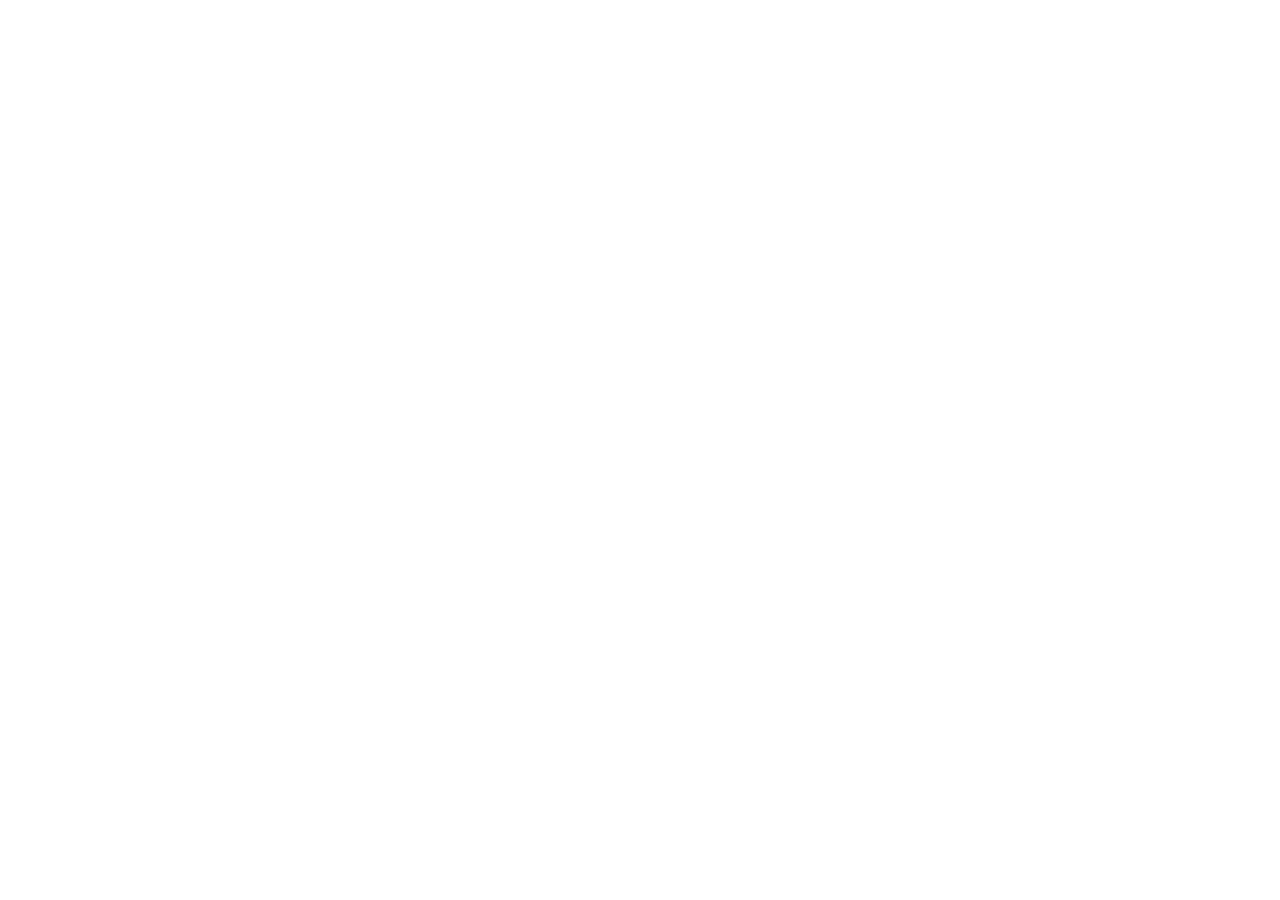
==== start folder/index.html @ cc873c8f "start folder" ====
<!DOCTYPE html>
<html lang="ja">
<head>
    <meta charset="UTF-8">
    <meta name="viewport" content="width=device-width, initial-scale=1.0">
    <title>Document</title>
</head>
<body>
    
</body>
</html>
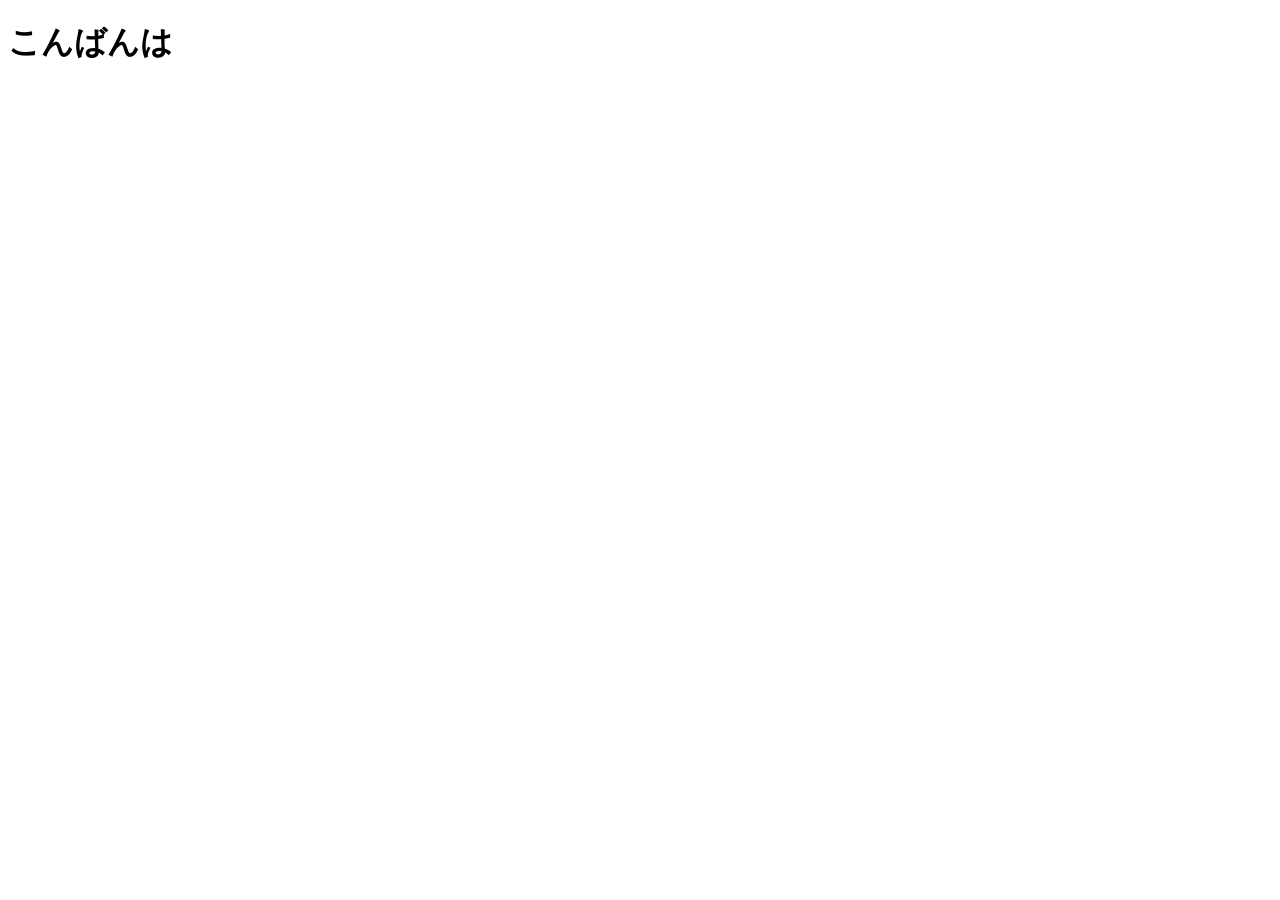
==== commit ce23d6c9: "こんんばんは" ====
--- a/start folder/index.html
+++ b/start folder/index.html
@@ -6,6 +6,6 @@
     <title>Document</title>
 </head>
 <body>
-    
+    <h1>こんばんは</h1>
 </body>
 </html>
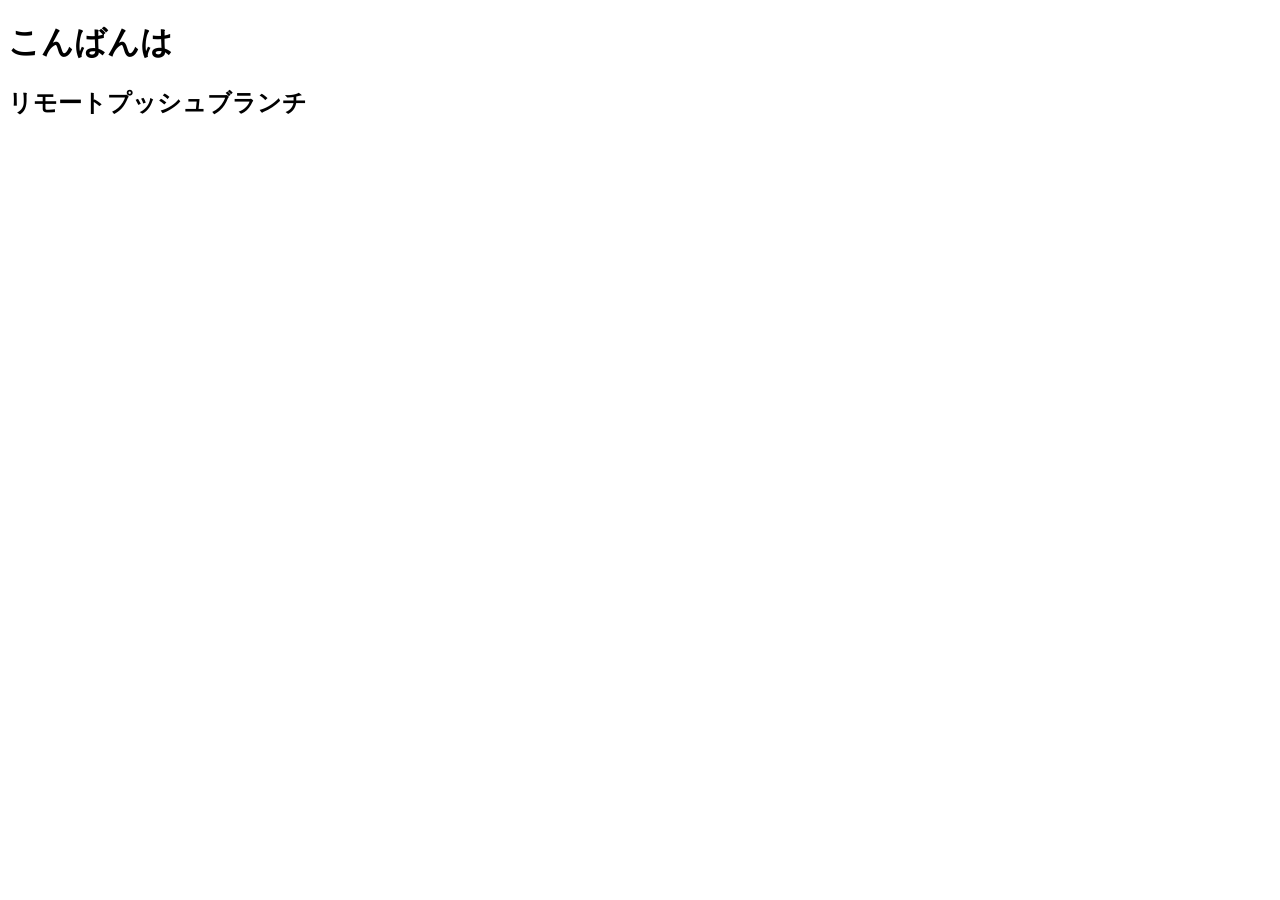
==== commit 74d8ef5f: "ブランチプッシュ" ====
--- a/start folder/index.html
+++ b/start folder/index.html
@@ -7,5 +7,6 @@
 </head>
 <body>
     <h1>こんばんは</h1>
+    <h2>リモートプッシュブランチ</h2>
 </body>
 </html>
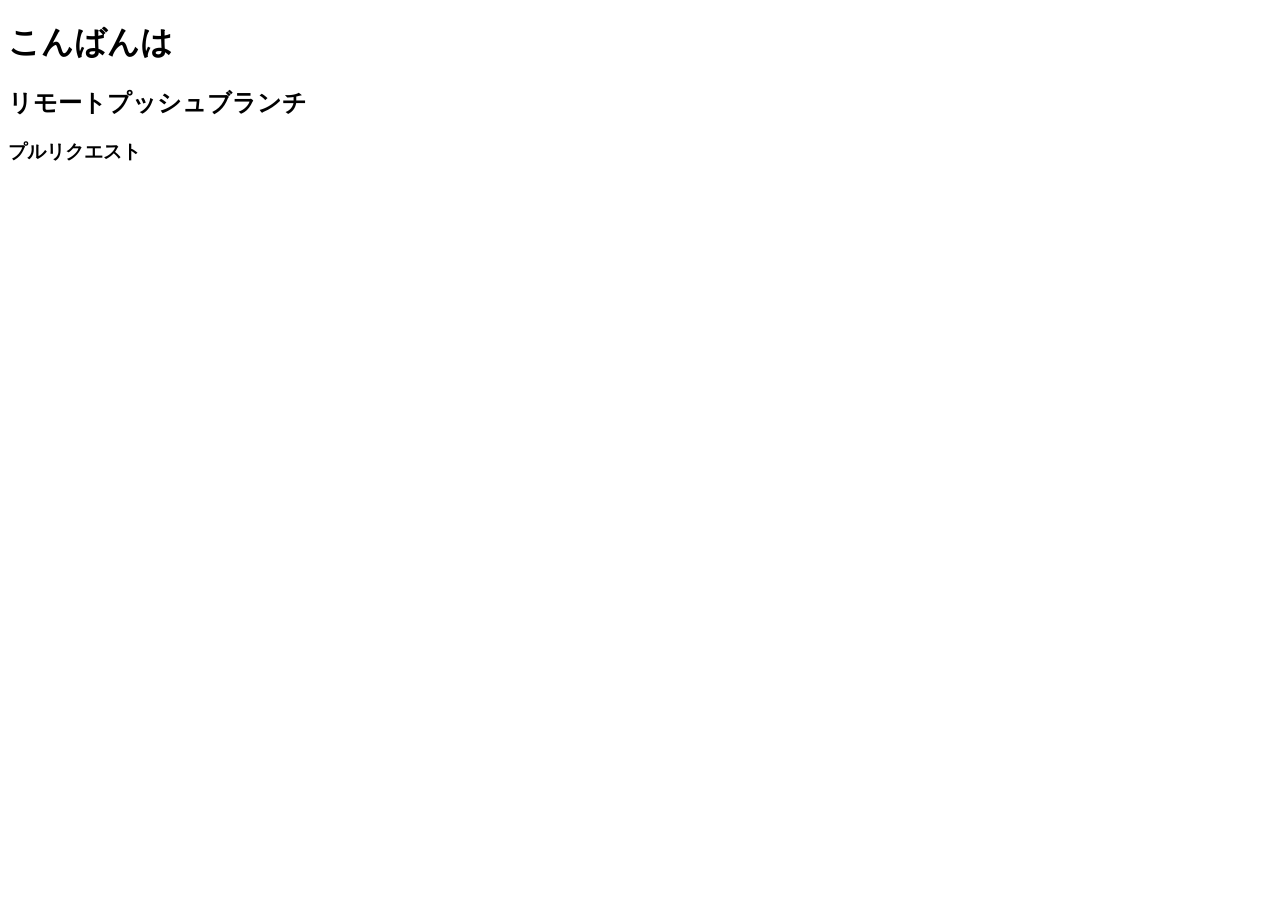
==== commit 0ce69789: "プルリクエスト" ====
--- a/start folder/index.html
+++ b/start folder/index.html
@@ -8,5 +8,6 @@
 <body>
     <h1>こんばんは</h1>
     <h2>リモートプッシュブランチ</h2>
+    <h3>プルリクエスト</h3>
 </body>
 </html>
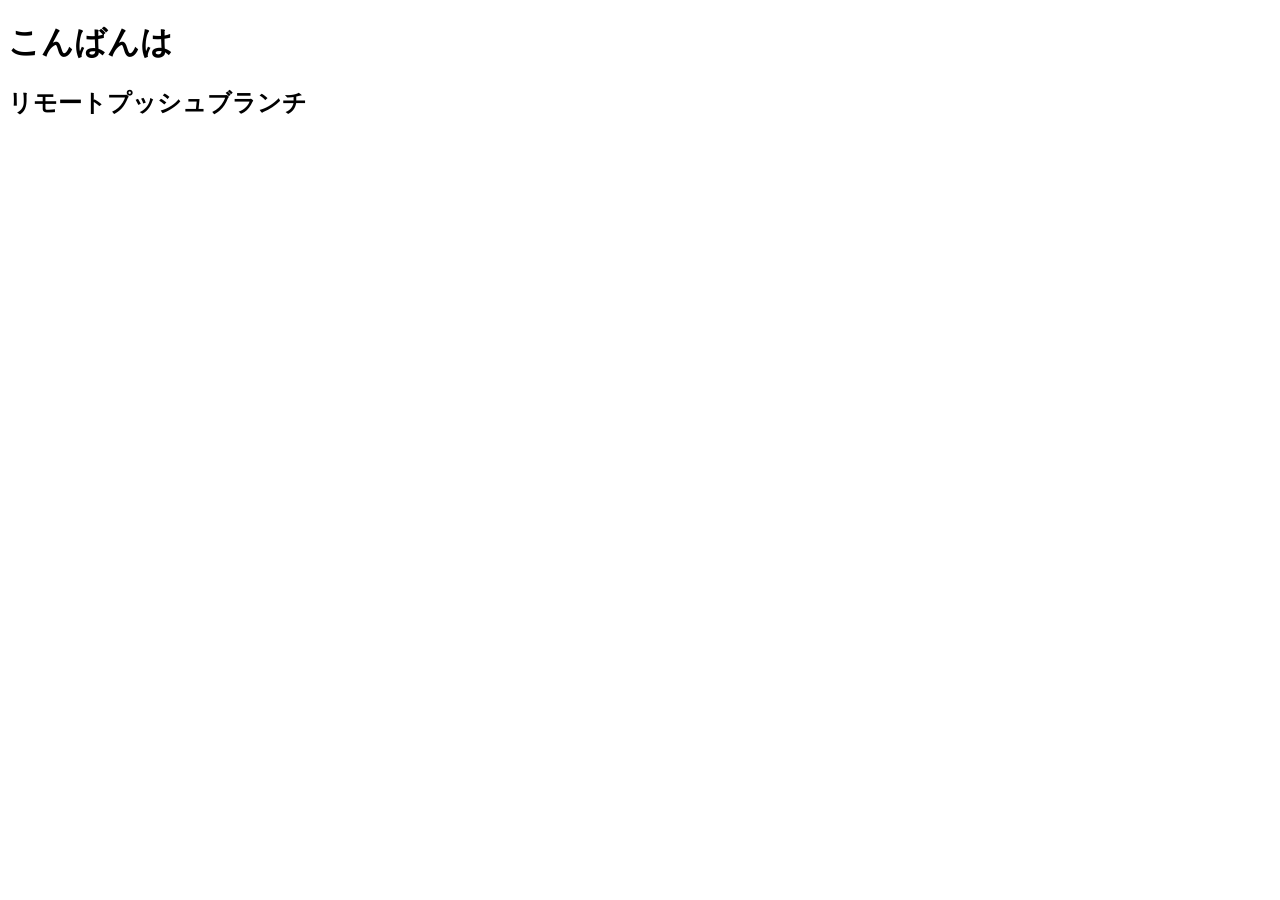
==== commit 26b4438d: "追加" ====
--- a/start folder/index.html
+++ b/start folder/index.html
@@ -8,6 +8,5 @@
 <body>
     <h1>こんばんは</h1>
     <h2>リモートプッシュブランチ</h2>
-    <h3>プルリクエスト</h3>
 </body>
 </html>
